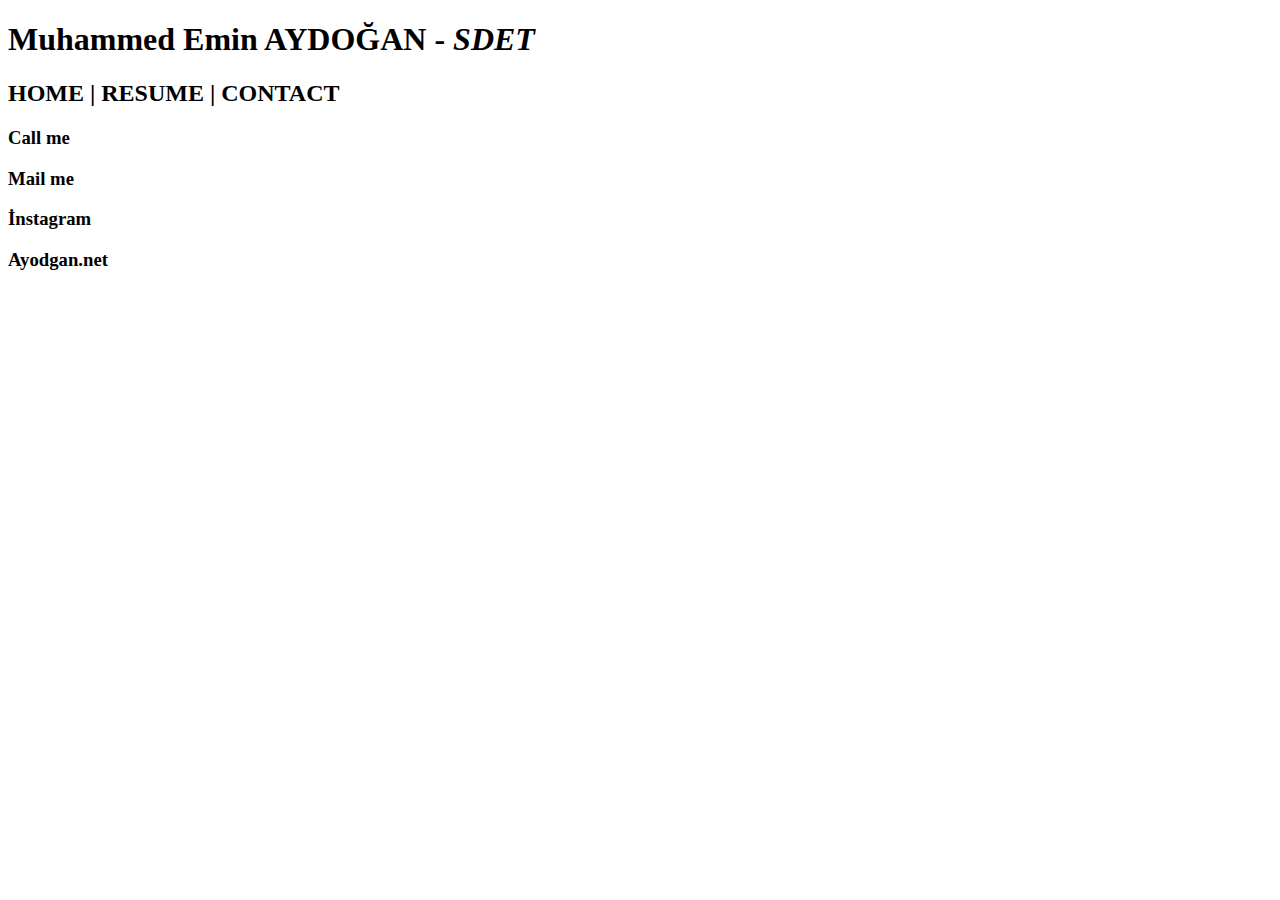
==== contact.html @ 14df8b2d "new" ====
<!DOCTYPE html>
<html lang="en">
<head>
    <meta charset="UTF-8">
    <meta name="viewport" content="width=device-width, initial-scale=1.0">
    <title>Muhammed Conctact</title>
</head>
<body>
    <div class = "header">

        <div class = "title"><h1>Muhammed Emin AYDOĞAN - <i>SDET</i></h1></div>
        <div class = "menu"><h2>HOME | RESUME | CONTACT </h2></div>
    
       </div>
    
    
    
       <div class = "body">
    
       </div>
    
    
    
       <div class = "footer">
    
        <div class = "Telefon"><h3>Call me      </h3></div>
        <div class = "Mail"><h3>Mail me         </h3></div>
        <div class = "Social"><h3>İnstagram     </h3></div>
        <div class = "Copyright"><h3>Ayodgan.net</h3></div>
    
       </div>
</body>
</html>
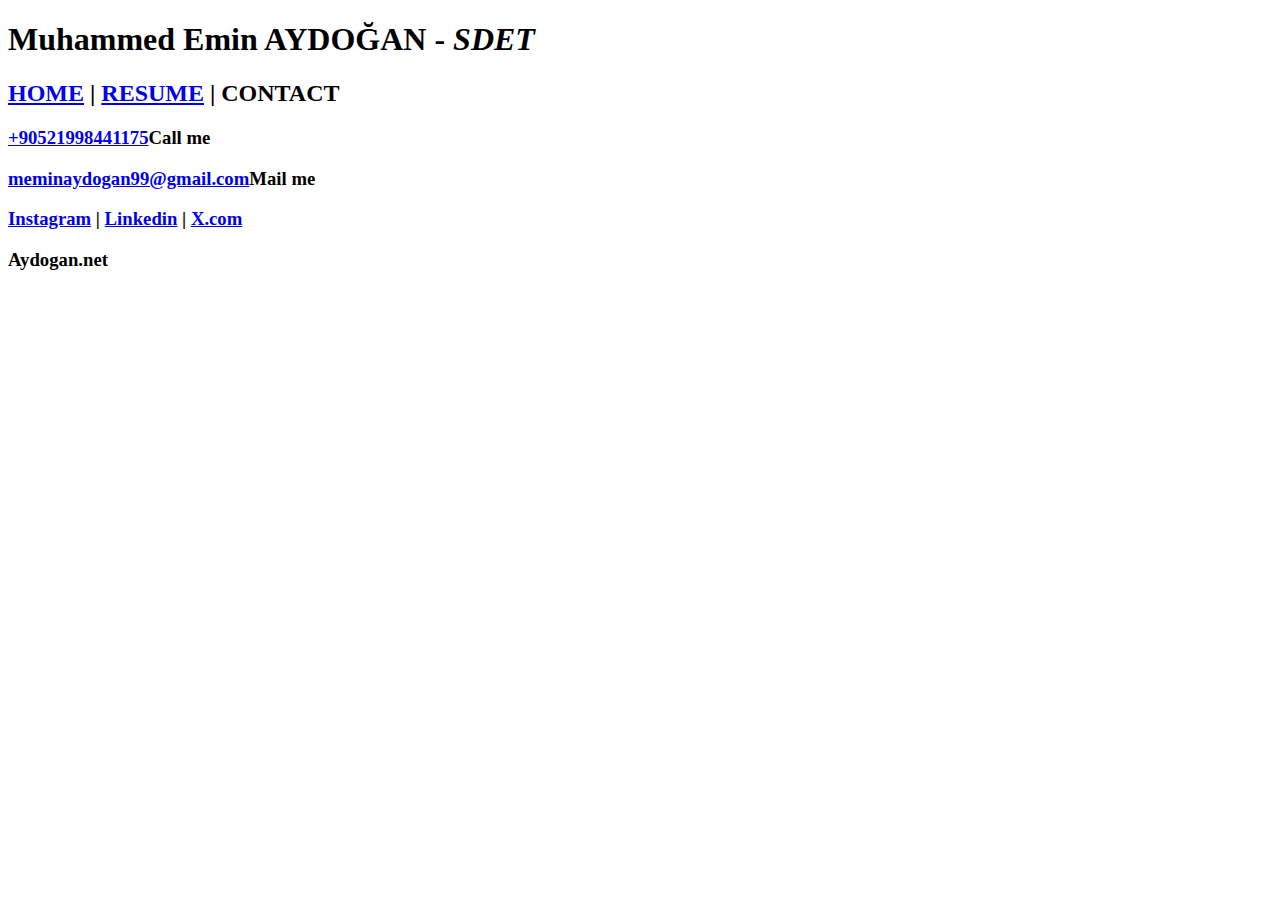
==== commit 6704a312: "HTML gönderim" ====
--- a/contact.html
+++ b/contact.html
@@ -9,24 +9,25 @@
     <div class = "header">
 
         <div class = "title"><h1>Muhammed Emin AYDOĞAN - <i>SDET</i></h1></div>
-        <div class = "menu"><h2>HOME | RESUME | CONTACT </h2></div>
+        <div class = "menu"><h2> <a href="index.html">HOME</a> | <a href="resume.html">RESUME</a> | CONTACT </h2></div>
     
        </div>
     
     
     
-       <div class = "body">
+       <div class = "content">
     
+
        </div>
     
     
     
        <div class = "footer">
     
-        <div class = "Telefon"><h3>Call me      </h3></div>
-        <div class = "Mail"><h3>Mail me         </h3></div>
-        <div class = "Social"><h3>İnstagram     </h3></div>
-        <div class = "Copyright"><h3>Ayodgan.net</h3></div>
+        <div class = "Telefon"><h3> <a href="tel:+">+90521998441175</a>Call me</h3></div>
+        <div class = "Mail"><h3><a href="mailto:">meminaydogan99@gmail.com</a>Mail me</h3></div>
+        <div class="social"><h3><a href="http://www.instagram.com" target="_blank">Instagram</a> | <a href="http://www.linkedin.com" target="_blank">Linkedin</a> | <a href="http://www.x.com" target="_blank">X.com</a></h3></div>
+        <div class = "Copyright"><h3>Aydogan.net</h3></div>
     
        </div>
 </body>
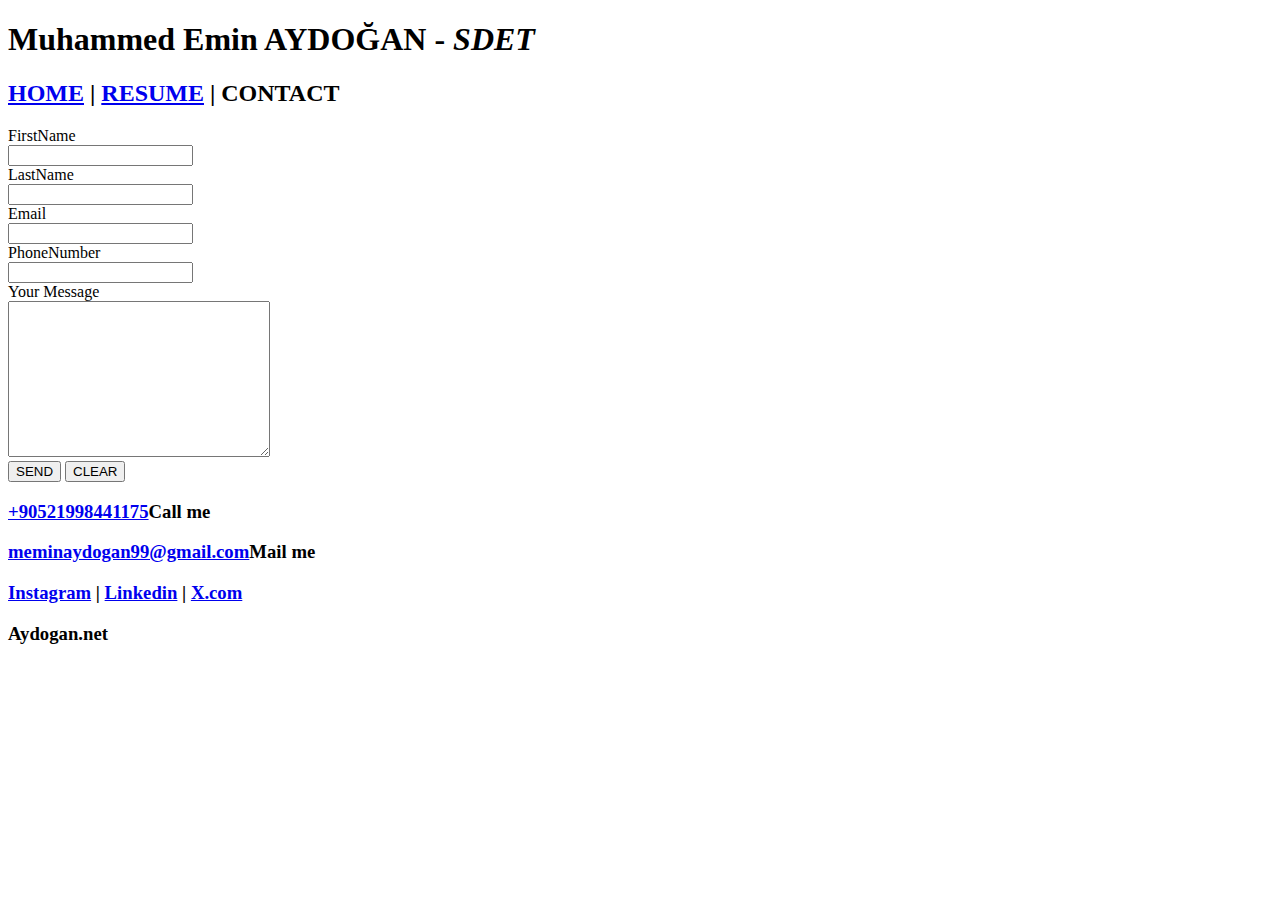
==== commit 0e6fe4c1: "iskelet" ====
--- a/contact.html
+++ b/contact.html
@@ -16,6 +16,41 @@
     
     
        <div class = "content">
+        <div class = "section">
+            <div class = "card">
+                <form action="saveDB.js">
+                    <div class = "form-row">
+                        <label for="firstname">FirstName</label>
+                    </div>
+                    <input type="text" name = "firstname">
+
+                    <div class = "form-row">
+                        <label for="lastname">LastName</label>
+                    </div>
+                    <input type="text" name = "lastname">
+
+                    <div class = "form-row">
+                        <label for="email">Email</label>
+                    </div>
+                    <input type="email" name="email">
+
+                    <div class = "form-row">
+                        <label for="phone">PhoneNumber</label>
+                    </div>
+                    <input type="number" name="phone">
+
+                    <div class = "form-row">
+                        <label for="message">Your Message</label>
+                        
+                    </div>
+                    <textarea name="message" cols="30" rows="10"></textarea>
+                    <br>
+
+                    <button type = "submit">SEND</button>  <button type = "reset">CLEAR</button>
+
+                </form>
+                
+        </div>
     
 
        </div>
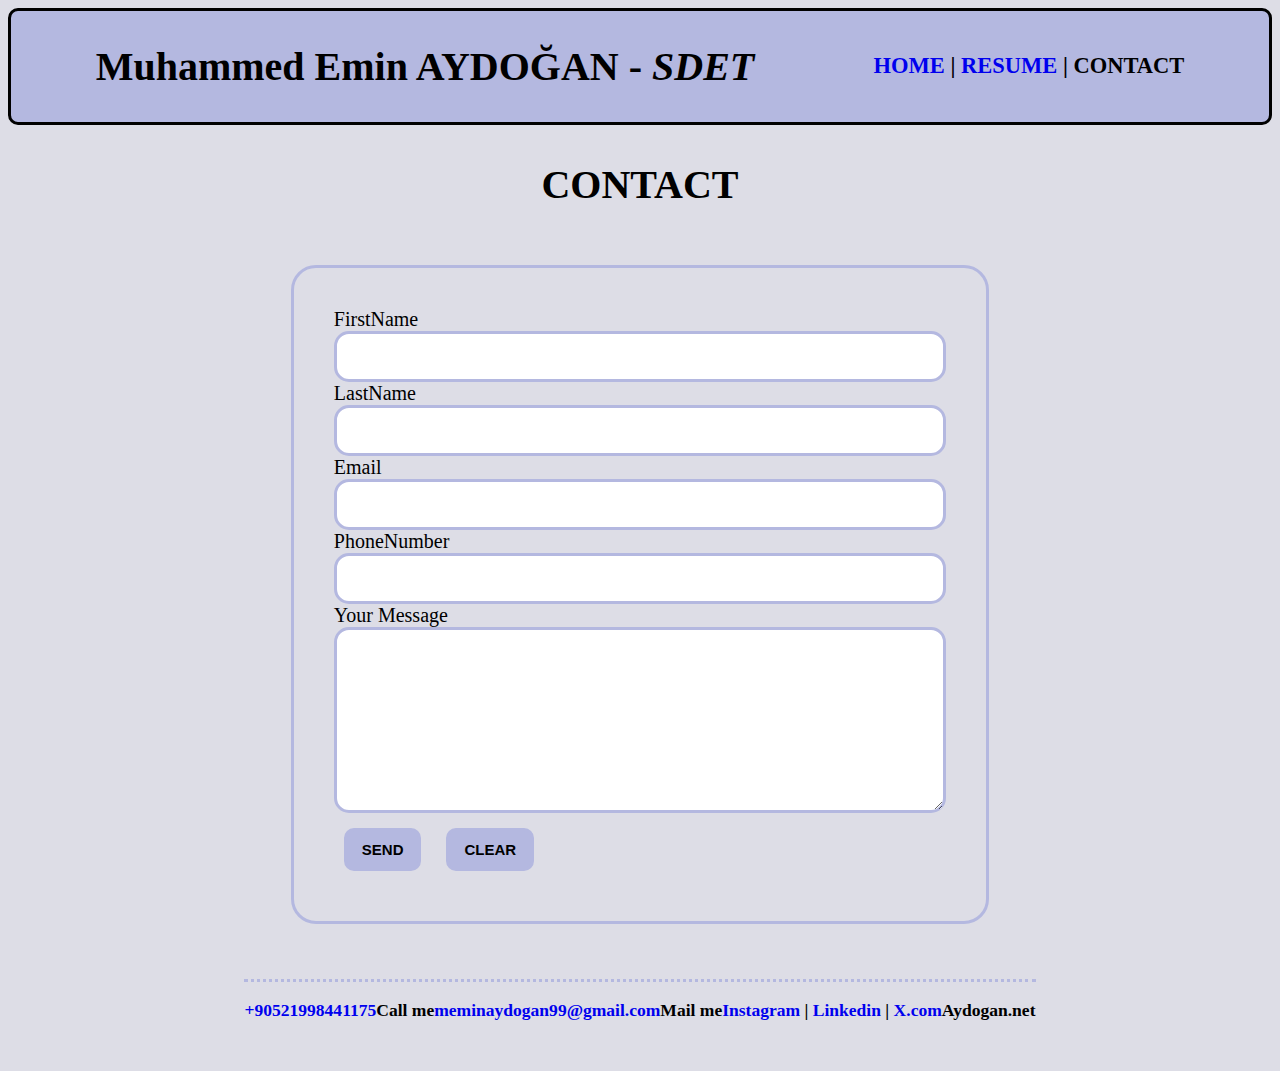
==== commit 58eb2b64: "CSS Finished" ====
--- a/contact.html
+++ b/contact.html
@@ -4,6 +4,7 @@
     <meta charset="UTF-8">
     <meta name="viewport" content="width=device-width, initial-scale=1.0">
     <title>Muhammed Conctact</title>
+    <link rel="stylesheet" href="assets/css/style.css">
 </head>
 <body>
     <div class = "header">
@@ -16,8 +17,10 @@
     
     
        <div class = "content">
+        <h1>CONTACT</h1>
         <div class = "section">
             <div class = "card">
+                <div class = "left">
                 <form action="saveDB.js">
                     <div class = "form-row">
                         <label for="firstname">FirstName</label>
@@ -52,7 +55,7 @@
                 
         </div>
     
-
+        </div>
        </div>
     
     
--- a/assets/css/style.css
+++ b/assets/css/style.css
@@ -0,0 +1,115 @@
+
+@import url(‘https://fonts.googleapis.com/css2?family=Merriweather:ital,wght@0,300;0,400;0,700;0,900;1,300;1,400;1,700;1,900&display=swap’);
+*{
+    box-sizing: border-box;
+}
+
+
+body{
+    font-size: 20px;
+    font-family: “Merriweather”, serif;
+    background-color: rgb(221, 221, 230);
+}
+
+a{
+    text-decoration: none;
+}
+
+.header{
+    border: 3px solid rgb(0, 0, 0);
+    border-radius:  10px ;
+    padding: 5px 25px;
+    background-color: rgb(180, 184, 224);
+    margin-bottom: 10px;
+    display :flex;
+    justify-content: space-around;
+    align-items: center;
+    
+}
+
+.header.title{
+    display: flex;
+    align-items: center ;
+    gap: 15px ;
+}
+
+.menu{
+    font-weight: 300;
+    font-size: 15px;
+}
+
+.footer{
+    display: flex;
+    justify-content: space-around;
+    margin: 25px;
+    border-top: 3px dotted rgb(180, 184, 224);
+    font-size: 15px;
+}
+
+.content{
+    display: flex;
+    flex-direction: column;
+    align-items: center;
+}
+
+.content.about{
+    display: flex;
+    align-items: center;
+    padding: 30px ;
+    margin: 30px ;
+    width: 60% ;
+    gap: 30px ;
+}
+
+.about img{
+    width: 400px;
+    border: 3px solid rgb(180, 184, 224);
+    border-radius: 200px ;
+    margin-left: 75;
+    box-shadow: 10px 10px 15px;
+}
+
+.about .description{
+    display: flex;
+    flex-direction: column;
+    align-items: center;
+
+}
+
+.section{
+    width: 60%;
+}
+
+.section .card{
+    display: flex;
+    border: 3px solid rgb(180, 184, 224);
+    margin: 30px ;
+    padding: 40px ;
+    border-radius: 25px ;
+}
+
+.section .card .left{
+    flex: 2;
+
+}
+
+.section .card .right{
+    flex: 5;
+}
+
+input,textarea{
+    border: 3px solid rgb(180, 184, 224);
+    width: 100%;
+    border-radius: 15px;
+    padding: 15px;
+}
+
+button{
+    border: 3px solid rgb(180, 184, 224);
+    border-radius: 10px;
+    background-color: rgb(180, 184, 224);
+    margin: 10px;
+    padding: 10px 15px;
+    font-size: 15px;
+    font-weight: 700;
+}